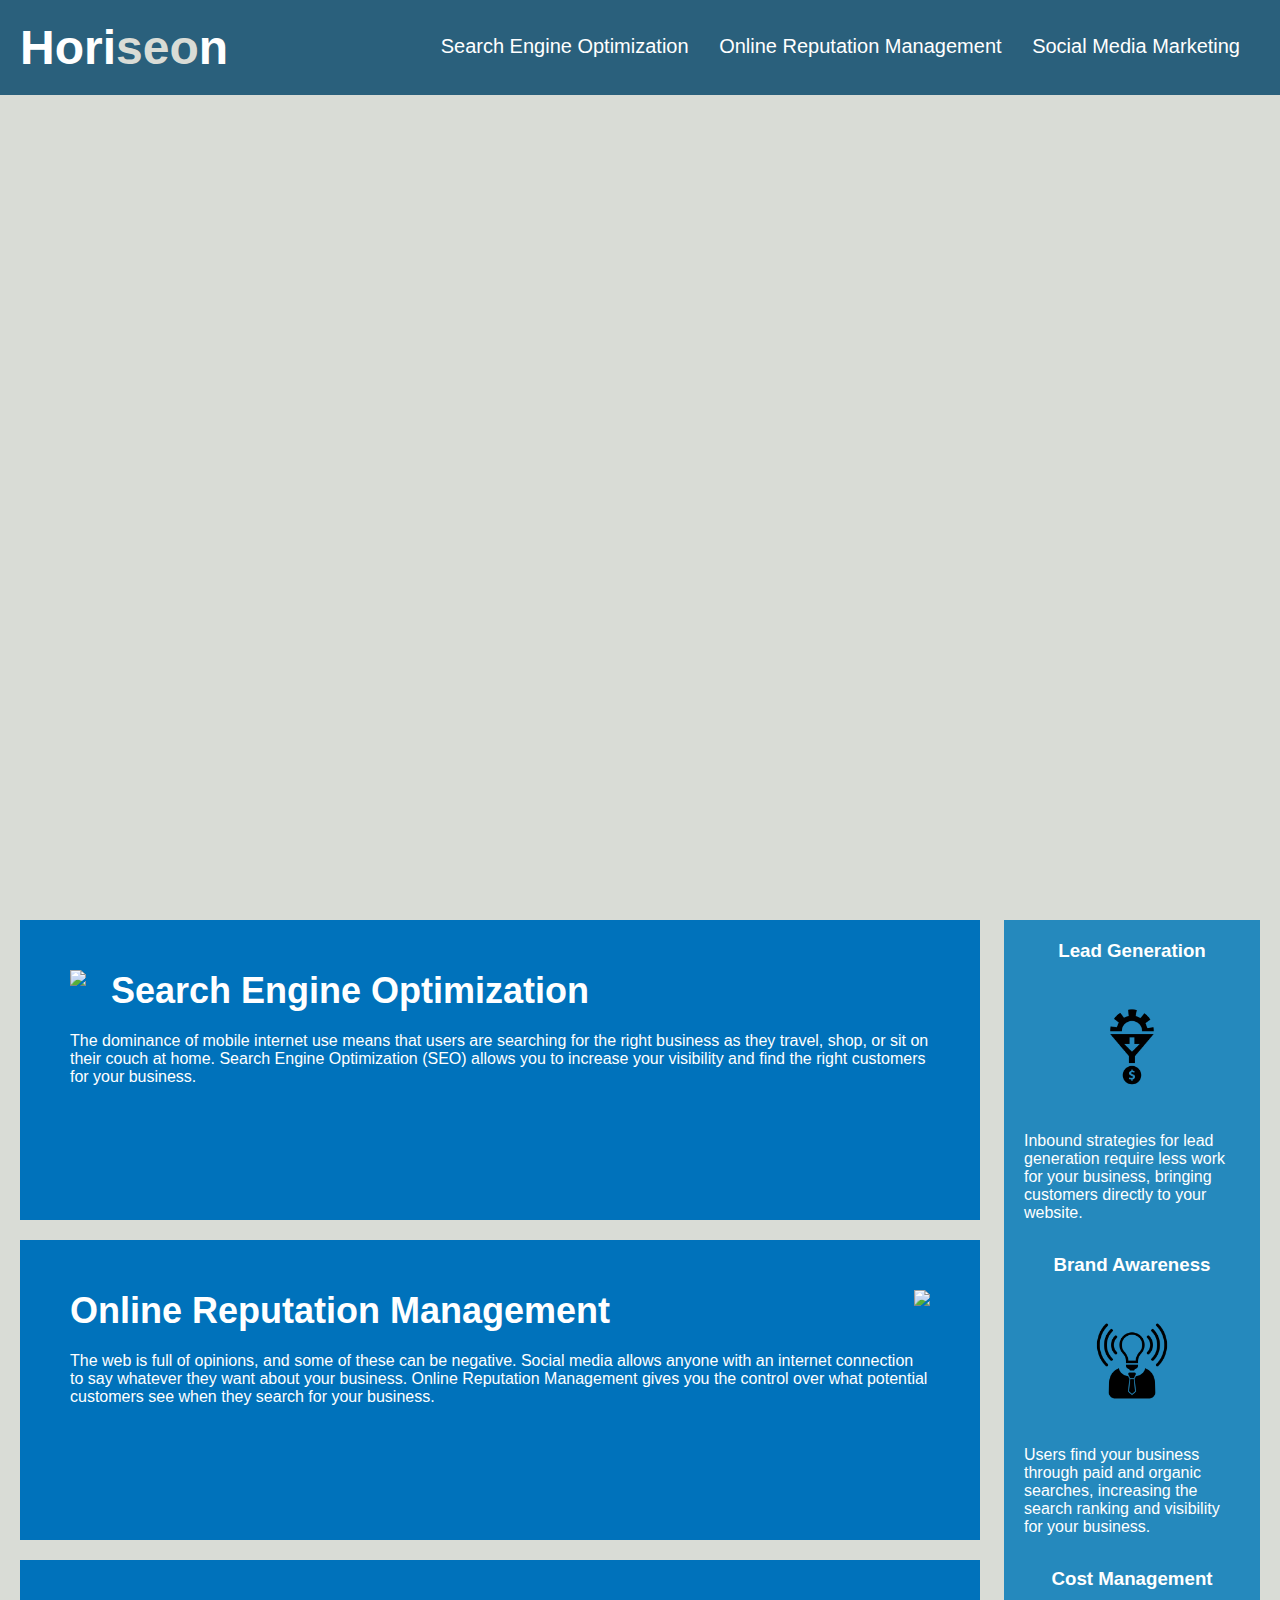
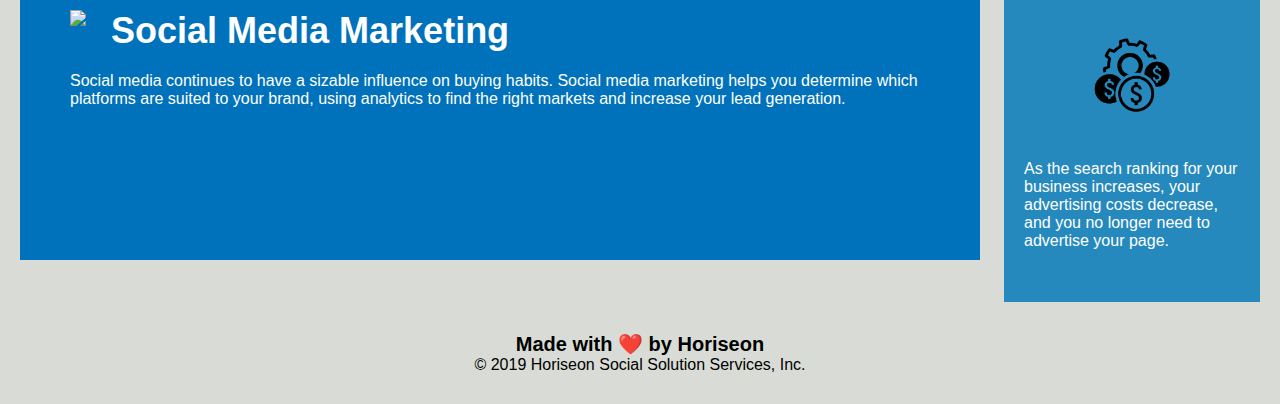
==== Develop/index.html @ adc9cb32 "added starter code" ====
<!DOCTYPE html>
<html lang="en-us">

<head>
    <meta charset="UTF-8" />
    <link rel="stylesheet" href="./assets/css/style.css">
    <title>website</title>
</head>

<body>
    <div class="header">
        <h1>Hori<span class="seo">seo</span>n</h1>
        <div>
            <ul>
                <li>
                    <a href="#search-engine-optimization">Search Engine Optimization</a>
                </li>
                <li>
                    <a href="#online-reputation-management">Online Reputation Management</a>
                </li>
                <li>
                    <a href="#social-media-marketing">Social Media Marketing</a>
                </li>
            </ul>
        </div>
    </div>
    <div class="hero"></div>
    <div class="content">
        <div class="search-engine-optimization">
            <img src="./assets/images/search-engine-optimization.jpg" class="float-left" />
            <h2>Search Engine Optimization</h2>
            <p>
                The dominance of mobile internet use means that users are searching for the right business as they travel, shop, or sit on their couch at home. Search Engine Optimization (SEO) allows you to increase your visibility and find the right customers for your business.
            </p>
        </div>
        <div id="online-reputation-management" class="online-reputation-management">
            <img src="./assets/images/online-reputation-management.jpg" class="float-right" />
            <h2>Online Reputation Management</h2>
            <p>
                The web is full of opinions, and some of these can be negative. Social media allows anyone with an internet connection to say whatever they want about your business. Online Reputation Management gives you the control over what potential customers see when they search for your business.
            </p>
        </div>
        <div id="social-media-marketing" class="social-media-marketing">
            <img src="./assets/images/social-media-marketing.jpg" class="float-left" />
            <h2>Social Media Marketing</h2>
            <p>
                Social media continues to have a sizable influence on buying habits. Social media marketing helps you determine which platforms are suited to your brand, using analytics to find the right markets and increase your lead generation.
            </p>
        </div>
    </div>
    <div class="benefits">
        <div class="benefit-lead">
            <h3>Lead Generation</h3>
            <img src="./assets/images/lead-generation.png" />
            <p>
                Inbound strategies for lead generation require less work for your business, bringing customers directly to your website.
            </p>
        </div>
        <div class="benefit-brand">
            <h3>Brand Awareness</h3>
            <img src="./assets/images/brand-awareness.png" />
            <p>
                Users find your business through paid and organic searches, increasing the search ranking and visibility for your business.
            </p>
        </div>
        <div class="benefit-cost">
            <h3>Cost Management</h3>
            <img src="./assets/images/cost-management.png"></img>
            <p>
                As the search ranking for your business increases, your advertising costs decrease, and you no longer need to advertise your page.
            </p>
        </div>
    </div>
    <div class="footer">
        <h2>Made with ❤️️ by Horiseon</h2>
        <p>
            &copy; 2019 Horiseon Social Solution Services, Inc.
        </p>
    </div>
</body>

</html>
---- Develop/assets/css/style.css ----
* {
    box-sizing: border-box;
    padding: 0;
    margin: 0;
}

body {
    background-color: #d9dcd6;
}

.header {
    padding: 20px;
    font-family: 'Trebuchet MS', 'Lucida Sans Unicode', 'Lucida Grande', 'Lucida Sans', Arial, sans-serif;
    background-color: #2a607c;
    color: #ffffff;
}

.header h1 {
    display: inline-block;
    font-size: 48px;
}

.header h1 .seo {
    color: #d9dcd6;
}

.header div {
    padding-top: 15px;
    margin-right: 20px;
    float: right;
    font-family: 'Gill Sans', 'Gill Sans MT', Calibri, 'Trebuchet MS', sans-serif;
    font-size: 20px;
}

.header div ul {
    list-style-type: none;
}

.header div ul li {
    display: inline-block;
    margin-left: 25px;
}

a {
    color: #ffffff;
    text-decoration: none;
}

p {
    font-size: 16px;
}

.hero {
    height: 800px;
    width: 100%;
    margin-bottom: 25px;
    background-image: url("../images/digital-marketing-meeting.jpg");
    background-size: cover;
    background-position: center;
}

.float-left {
    float: left;
    margin-right: 25px;
}

.float-right {
    float: right;
    margin-left: 25px;
}

.content {
    width: 75%;
    display: inline-block;
    margin-left: 20px;
}

.benefits {
    margin-right: 20px;
    padding: 20px;
    clear: both;
    float: right;
    width: 20%;
    height: 100%;
    font-family: 'Gill Sans', 'Gill Sans MT', Calibri, 'Trebuchet MS', sans-serif;
    background-color: #2589bd;
}

.benefit-lead {
    margin-bottom: 32px;
    color: #ffffff;
}

.benefit-brand {
    margin-bottom: 32px;
    color: #ffffff;
}

.benefit-cost {
    margin-bottom: 32px;
    color: #ffffff;
}

.benefit-lead h3 {
    margin-bottom: 10px;
    text-align: center;
}

.benefit-brand h3 {
    margin-bottom: 10px;
    text-align: center;
}

.benefit-cost h3 {
    margin-bottom: 10px;
    text-align: center;
}

.benefit-lead img {
    display: block;
    margin: 10px auto;
    max-width: 150px;
}

.benefit-brand img {
    display: block;
    margin: 10px auto;
    max-width: 150px;
}

.benefit-cost img {
    display: block;
    margin: 10px auto;
    max-width: 150px;
}

.search-engine-optimization {
    margin-bottom: 20px;
    padding: 50px;
    height: 300px;
    font-family: 'Gill Sans', 'Gill Sans MT', Calibri, 'Trebuchet MS', sans-serif;
    background-color: #0072bb;
    color: #ffffff;
}

.online-reputation-management {
    margin-bottom: 20px;
    padding: 50px;
    height: 300px;
    font-family: 'Gill Sans', 'Gill Sans MT', Calibri, 'Trebuchet MS', sans-serif;
    background-color: #0072bb;
    color: #ffffff;
}

.social-media-marketing {
    margin-bottom: 20px;
    padding: 50px;
    height: 300px;
    font-family: 'Gill Sans', 'Gill Sans MT', Calibri, 'Trebuchet MS', sans-serif;
    background-color: #0072bb;
    color: #ffffff;
}

.search-engine-optimization img {
    max-height: 200px;
}

.online-reputation-management img {
    max-height: 200px;
}

.social-media-marketing img {
    max-height: 200px;
}

.search-engine-optimization h2 {
    margin-bottom: 20px;
    font-size: 36px;
}

.online-reputation-management h2 {
    margin-bottom: 20px;
    font-size: 36px;
}

.social-media-marketing h2 {
    margin-bottom: 20px;
    font-size: 36px;
}

.footer {
    padding: 30px;
    clear: both;
    font-family: 'Trebuchet MS', 'Lucida Sans Unicode', 'Lucida Grande', 'Lucida Sans', Arial, sans-serif;
    text-align: center;
}

.footer h2 {
    font-size: 20px;
}
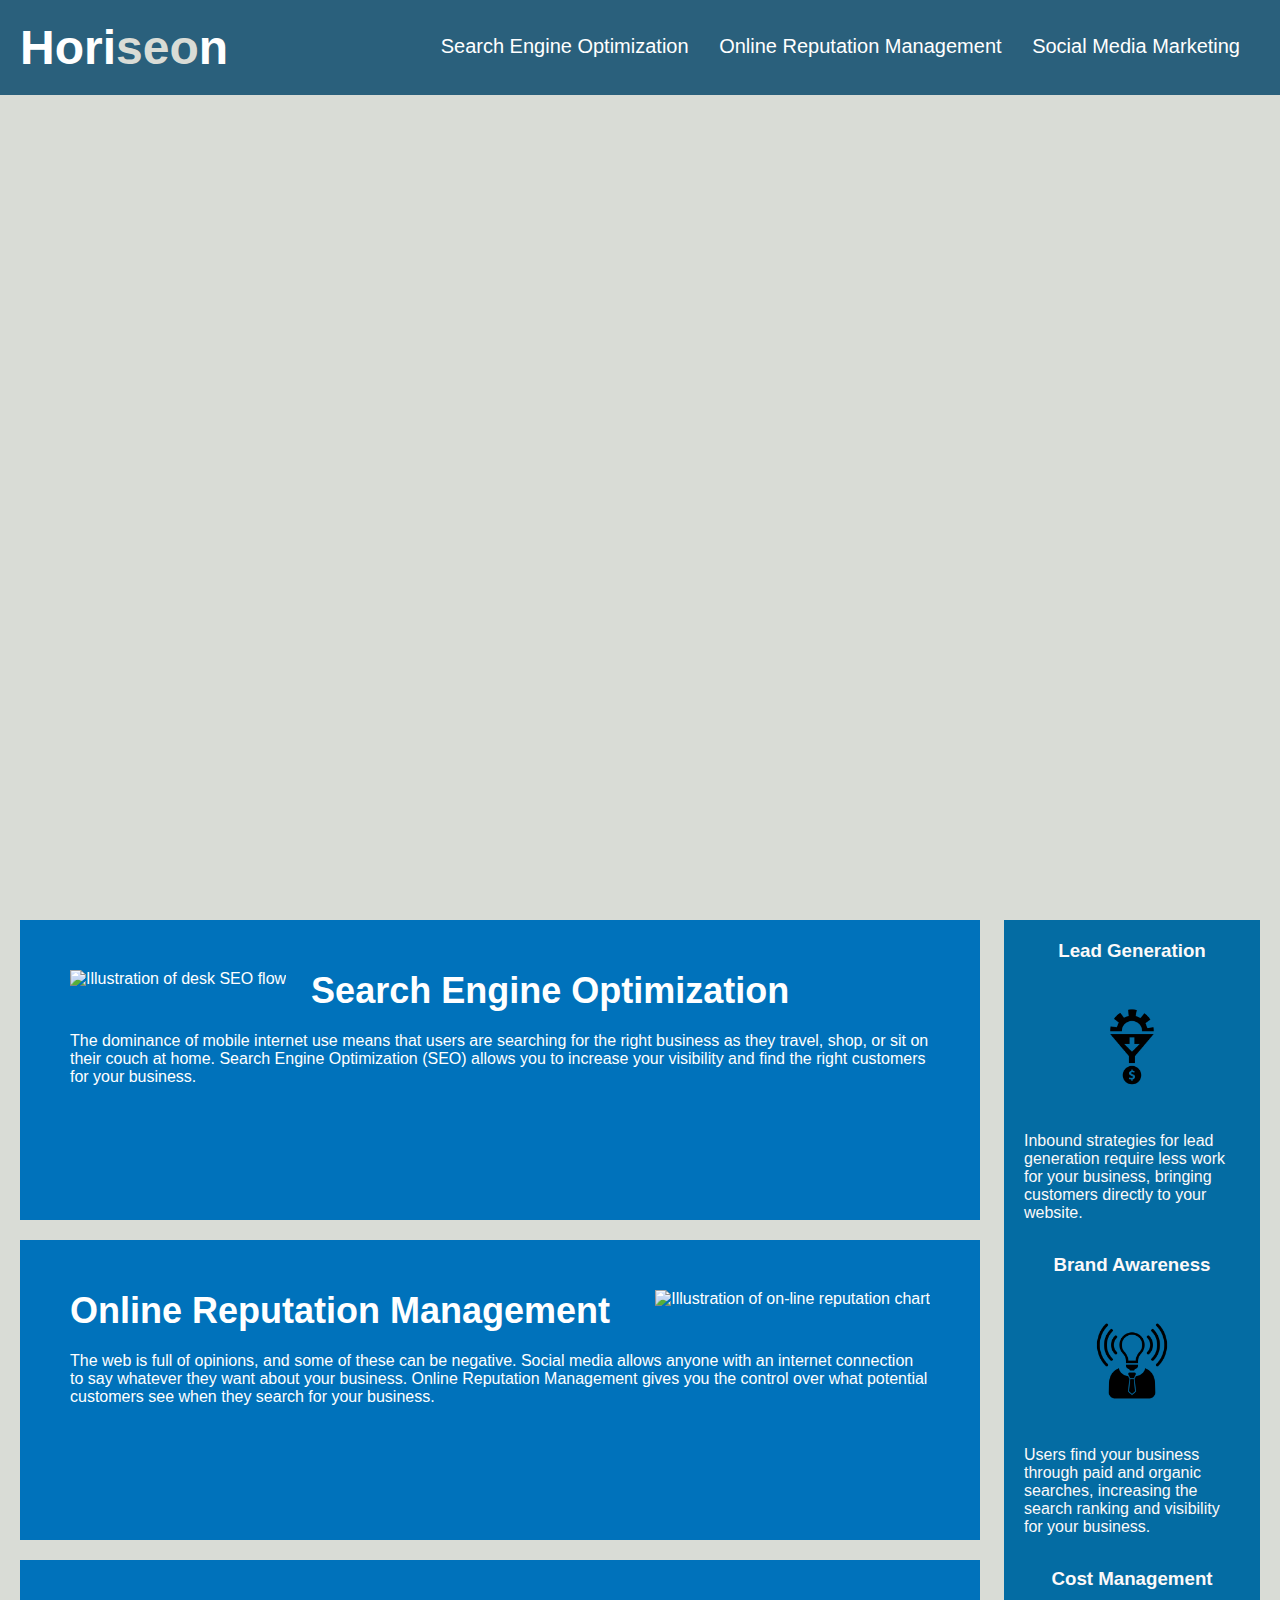
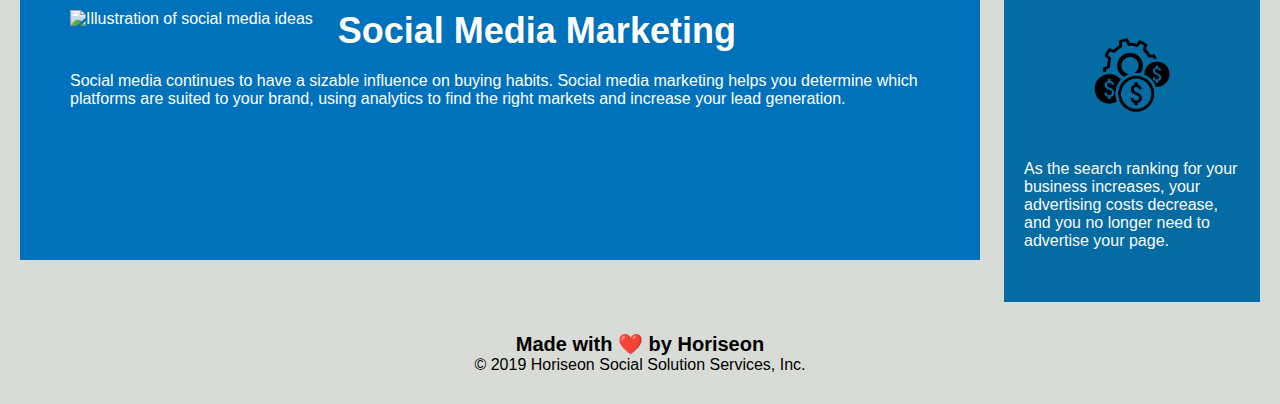
==== commit 8af383a3: "Inspected and fixed accessibility" ====
--- a/Develop/index.html
+++ b/Develop/index.html
@@ -2,81 +2,84 @@
 <html lang="en-us">
 
 <head>
-    <meta charset="UTF-8" />
+    <meta charset="UTF-8">
+    <meta name="viewport" content="width=device-width, initial-scale=1.0">
     <link rel="stylesheet" href="./assets/css/style.css">
-    <title>website</title>
+    <title>Horiseon SEO, ORM, Social Media Marketing</title>
 </head>
 
 <body>
-    <div class="header">
+    <header class="header">
         <h1>Hori<span class="seo">seo</span>n</h1>
-        <div>
+        <nav>
             <ul>
-                <li>
-                    <a href="#search-engine-optimization">Search Engine Optimization</a>
-                </li>
-                <li>
-                    <a href="#online-reputation-management">Online Reputation Management</a>
-                </li>
-                <li>
-                    <a href="#social-media-marketing">Social Media Marketing</a>
-                </li>
+                <li><a href="#search-engine-optimization">Search Engine Optimization</a></li>
+                <li><a href="#online-reputation-management">Online Reputation Management</a></li>
+                <li><a href="#social-media-marketing">Social Media Marketing</a></li>
             </ul>
-        </div>
-    </div>
-    <div class="hero"></div>
-    <div class="content">
-        <div class="search-engine-optimization">
-            <img src="./assets/images/search-engine-optimization.jpg" class="float-left" />
+        </nav>
+    </header>
+
+    <div class="hero" alt="Team working and analysis"></div>
+    <main class="content">
+        <article id="search-engine-optimization" class="search-engine-optimization"> <!-- Fixed link-->
+            <img src="./assets/images/search-engine-optimization.jpg" alt="Illustration of desk SEO flow" class="float-left"/>
             <h2>Search Engine Optimization</h2>
-            <p>
-                The dominance of mobile internet use means that users are searching for the right business as they travel, shop, or sit on their couch at home. Search Engine Optimization (SEO) allows you to increase your visibility and find the right customers for your business.
+            <p>The dominance of mobile internet use means that users are searching for the right
+                business as they travel, shop, or sit on their couch at home. 
+                Search Engine Optimization (SEO) allows you to increase your visibility
+                and find the right customers for your business.
             </p>
-        </div>
-        <div id="online-reputation-management" class="online-reputation-management">
-            <img src="./assets/images/online-reputation-management.jpg" class="float-right" />
+        </article>
+
+        <article id="online-reputation-management" class="online-reputation-management">
+            <img src="./assets/images/online-reputation-management.jpg" alt="Illustration of on-line reputation chart" class="float-right"/>
             <h2>Online Reputation Management</h2>
-            <p>
-                The web is full of opinions, and some of these can be negative. Social media allows anyone with an internet connection to say whatever they want about your business. Online Reputation Management gives you the control over what potential customers see when they search for your business.
+            <p>The web is full of opinions, and some of these can be negative. Social media allows
+                anyone with an internet connection to say whatever they want about your business. 
+                Online Reputation Management gives you the control over what potential customers
+                 see when they search for your business.
             </p>
-        </div>
-        <div id="social-media-marketing" class="social-media-marketing">
-            <img src="./assets/images/social-media-marketing.jpg" class="float-left" />
+        </article>
+
+        <article id="social-media-marketing" class="social-media-marketing">
+            <img src="./assets/images/social-media-marketing.jpg" alt="Illustration of social media ideas" class="float-left"/>
             <h2>Social Media Marketing</h2>
-            <p>
-                Social media continues to have a sizable influence on buying habits. Social media marketing helps you determine which platforms are suited to your brand, using analytics to find the right markets and increase your lead generation.
+            <p>Social media continues to have a sizable influence on buying habits. 
+               Social media marketing helps you determine which platforms are suited
+               to your brand, using analytics to find the right markets and increase
+                your lead generation.
             </p>
-        </div>
-    </div>
-    <div class="benefits">
-        <div class="benefit-lead">
+        </article>
+        </main>
+    
+    <section class="benefits">
+        <aside class="benefit-lead">
             <h3>Lead Generation</h3>
-            <img src="./assets/images/lead-generation.png" />
-            <p>
-                Inbound strategies for lead generation require less work for your business, bringing customers directly to your website.
+            <img src="./assets/images/lead-generation.png" alt="Lead Generation pictogram"/>
+            <p>Inbound strategies for lead generation require less work for your business,
+                 bringing customers directly to your website.
             </p>
-        </div>
-        <div class="benefit-brand">
+        </aside>
+        <aside class="benefit-brand">
             <h3>Brand Awareness</h3>
-            <img src="./assets/images/brand-awareness.png" />
-            <p>
-                Users find your business through paid and organic searches, increasing the search ranking and visibility for your business.
+            <img src="./assets/images/brand-awareness.png" alt="Brand Awarness pictogram"/>
+            <p>Users find your business through paid and organic searches, increasing the
+                 search ranking and visibility for your business.
             </p>
-        </div>
-        <div class="benefit-cost">
+        </aside>
+        <aside class="benefit-cost">
             <h3>Cost Management</h3>
-            <img src="./assets/images/cost-management.png"></img>
-            <p>
-                As the search ranking for your business increases, your advertising costs decrease, and you no longer need to advertise your page.
+            <img src="./assets/images/cost-management.png" alt="Cost Management pictogram"/>
+            <p>As the search ranking for your business increases, your advertising costs
+                 decrease, and you no longer need to advertise your page.
             </p>
-        </div>
-    </div>
-    <div class="footer">
+        </aside>
+    </section>
+
+    <footer class="footer">
         <h2>Made with ❤️️ by Horiseon</h2>
-        <p>
-            &copy; 2019 Horiseon Social Solution Services, Inc.
-        </p>
-    </div>
+        <p>&copy; 2019 Horiseon Social Solution Services, Inc.</p>
+    </footer>
 </body>
-
 </html>
--- a/Develop/assets/css/style.css
+++ b/Develop/assets/css/style.css
@@ -24,7 +24,7 @@
     color: #d9dcd6;
 }
 
-.header div {
+.header nav {
     padding-top: 15px;
     margin-right: 20px;
     float: right;
@@ -32,11 +32,13 @@
     font-size: 20px;
 }
 
-.header div ul {
+.header nav ul {
     list-style-type: none;
+    display: inline-block;
+    margin-left: 25px;
 }
 
-.header div ul li {
+.header ul li {
     display: inline-block;
     margin-left: 25px;
 }
@@ -83,75 +85,41 @@
     width: 20%;
     height: 100%;
     font-family: 'Gill Sans', 'Gill Sans MT', Calibri, 'Trebuchet MS', sans-serif;
-    background-color: #2589bd;
+    background-color: #046ca3;
 }
 
-.benefit-lead {
-    margin-bottom: 32px;
-    color: #ffffff;
-}
-
-.benefit-brand {
-    margin-bottom: 32px;
-    color: #ffffff;
-}
-
+.benefit-lead,
+.benefit-brand,
 .benefit-cost {
     margin-bottom: 32px;
-    color: #ffffff;
-}
+    color: #fcf9f9;
+    }
 
-.benefit-lead h3 {
-    margin-bottom: 10px;
-    text-align: center;
-}
-
-.benefit-brand h3 {
-    margin-bottom: 10px;
-    text-align: center;
-}
-
+.benefit-lead h3,
+.benefit-brand h3,
 .benefit-cost h3 {
     margin-bottom: 10px;
     text-align: center;
 }
 
-.benefit-lead img {
-    display: block;
-    margin: 10px auto;
-    max-width: 150px;
+.aside p {
+    color: #fcf9f9;
 }
 
-.benefit-brand img {
-    display: block;
-    margin: 10px auto;
-    max-width: 150px;
-}
 
+
+
+
+.benefit-lead img,
+.benefit-brand img,
 .benefit-cost img {
     display: block;
     margin: 10px auto;
     max-width: 150px;
 }
 
-.search-engine-optimization {
-    margin-bottom: 20px;
-    padding: 50px;
-    height: 300px;
-    font-family: 'Gill Sans', 'Gill Sans MT', Calibri, 'Trebuchet MS', sans-serif;
-    background-color: #0072bb;
-    color: #ffffff;
-}
-
-.online-reputation-management {
-    margin-bottom: 20px;
-    padding: 50px;
-    height: 300px;
-    font-family: 'Gill Sans', 'Gill Sans MT', Calibri, 'Trebuchet MS', sans-serif;
-    background-color: #0072bb;
-    color: #ffffff;
-}
-
+.search-engine-optimization,
+.online-reputation-management,
 .social-media-marketing {
     margin-bottom: 20px;
     padding: 50px;
@@ -161,28 +129,14 @@
     color: #ffffff;
 }
 
-.search-engine-optimization img {
-    max-height: 200px;
-}
-
-.online-reputation-management img {
-    max-height: 200px;
-}
-
+.search-engine-optimization img,
+.online-reputation-management img,
 .social-media-marketing img {
     max-height: 200px;
 }
 
-.search-engine-optimization h2 {
-    margin-bottom: 20px;
-    font-size: 36px;
-}
-
-.online-reputation-management h2 {
-    margin-bottom: 20px;
-    font-size: 36px;
-}
-
+.search-engine-optimization h2,
+.online-reputation-management h2,
 .social-media-marketing h2 {
     margin-bottom: 20px;
     font-size: 36px;
